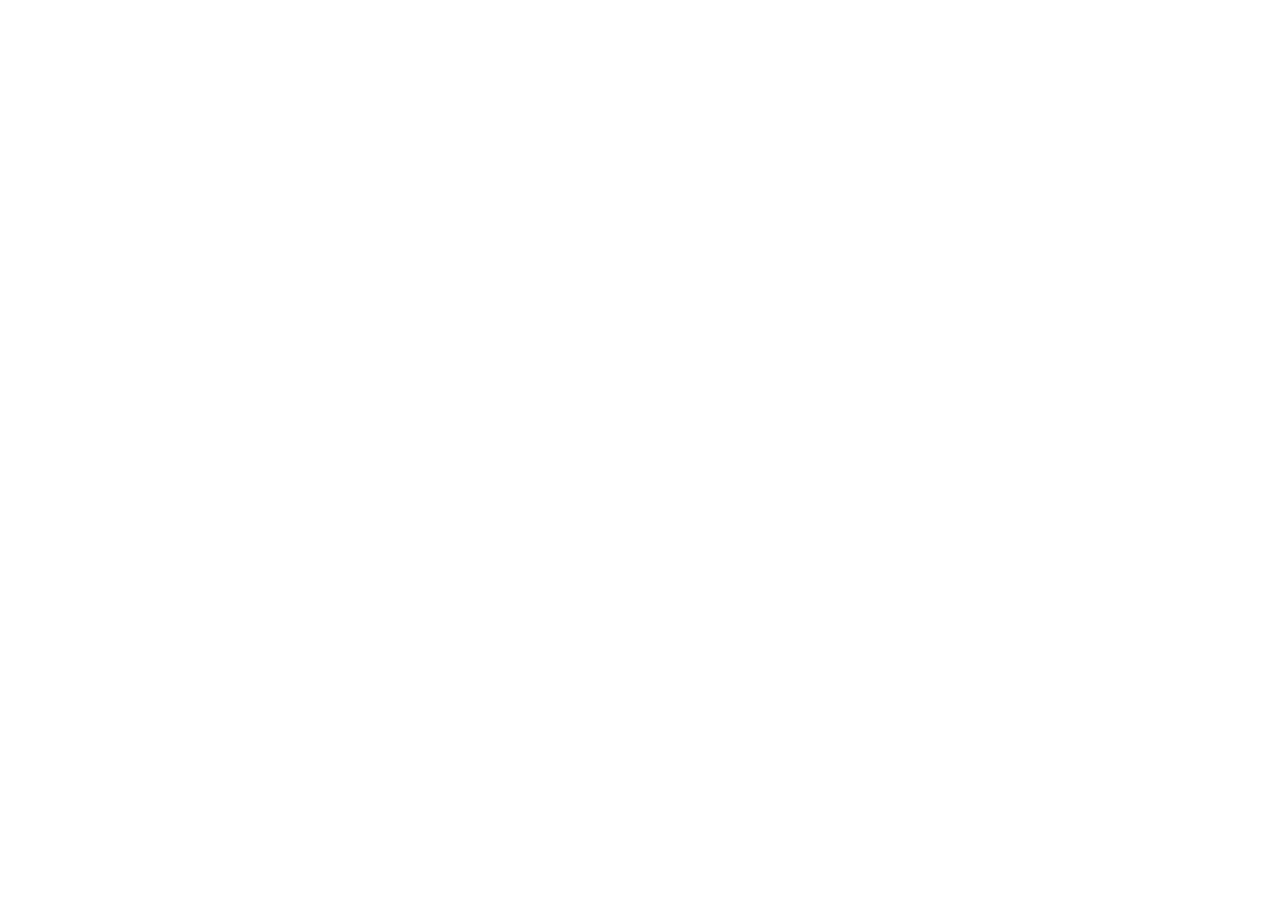
==== index.html @ 48f04ed0 "Primeiro commit" ====
<!DOCTYPE html>
<html lang="en">
<head>
    <meta charset="UTF-8">
    <meta name="viewport" content="width=device-width, initial-scale=1.0">
    <title>Document</title>
    <script src="exercicios avancados.js"></script>
</head>
<body>
    
</body>
</html>
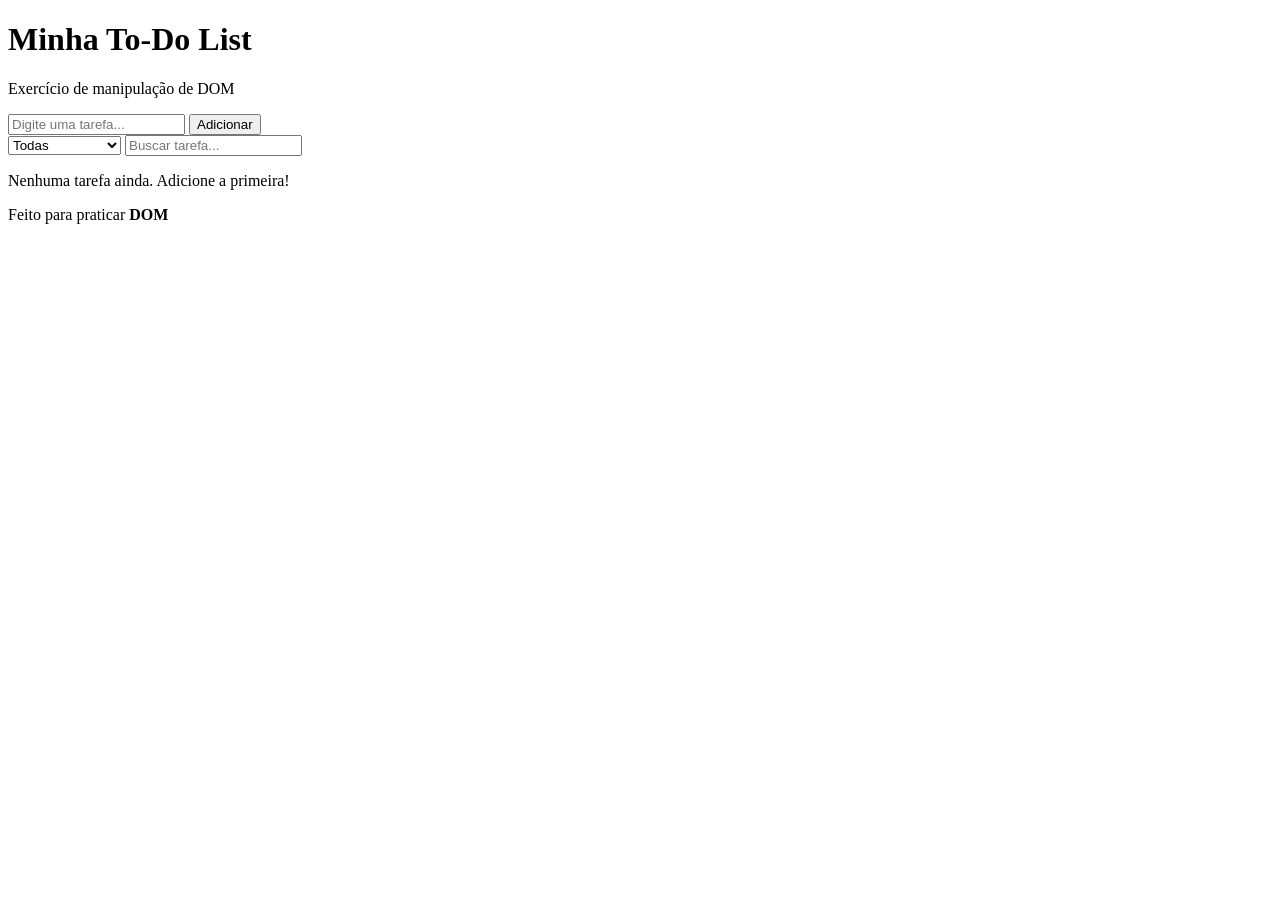
==== commit d87800c4: "Add files via upload" ====
--- a/index.html
+++ b/index.html
@@ -1,12 +1,44 @@
-<!DOCTYPE html>
-<html lang="en">
-<head>
-    <meta charset="UTF-8">
-    <meta name="viewport" content="width=device-width, initial-scale=1.0">
-    <title>Document</title>
-    <script src="exercicios avancados.js"></script>
-</head>
-<body>
-    
-</body>
-</html>+<!doctype html>
+<html lang="pt-br">
+<head>
+  <meta charset="utf-8" />
+  <meta name="viewport" content="width=device-width, initial-scale=1" />
+  <title>To-Do List</title>
+  <link rel="stylesheet" href="styles/style.css" />
+</head>
+<body>
+  <header>
+    <h1>Minha To-Do List</h1>
+    <p>Exercício de manipulação de DOM</p>
+  </header>
+
+  <main>
+    <section class="formulario">
+      <form id="form-tarefa">
+        <input id="titulo" type="text" placeholder="Digite uma tarefa..." required />
+        <button type="submit">Adicionar</button>
+      </form>
+    </section>
+
+    <section class="filtros">
+      <select id="filtro-status">
+        <option value="todas" selected>Todas</option>
+        <option value="pendente">Pendentes</option>
+        <option value="andamento">Em andamento</option>
+        <option value="concluida">Concluídas</option>
+      </select>
+      <input id="filtro-busca" type="search" placeholder="Buscar tarefa..." />
+    </section>
+
+    <ul id="lista-tarefas" class="lista-tarefas"></ul>
+    <p id="vazio" class="vazio">Nenhuma tarefa ainda. Adicione a primeira!</p>
+  </main>
+    
+  <footer>
+    <span>Feito para praticar <strong>DOM</strong></span>
+  </footer>
+  <script src="scripts/script.js"></script>
+  
+
+</body>
+</html>
